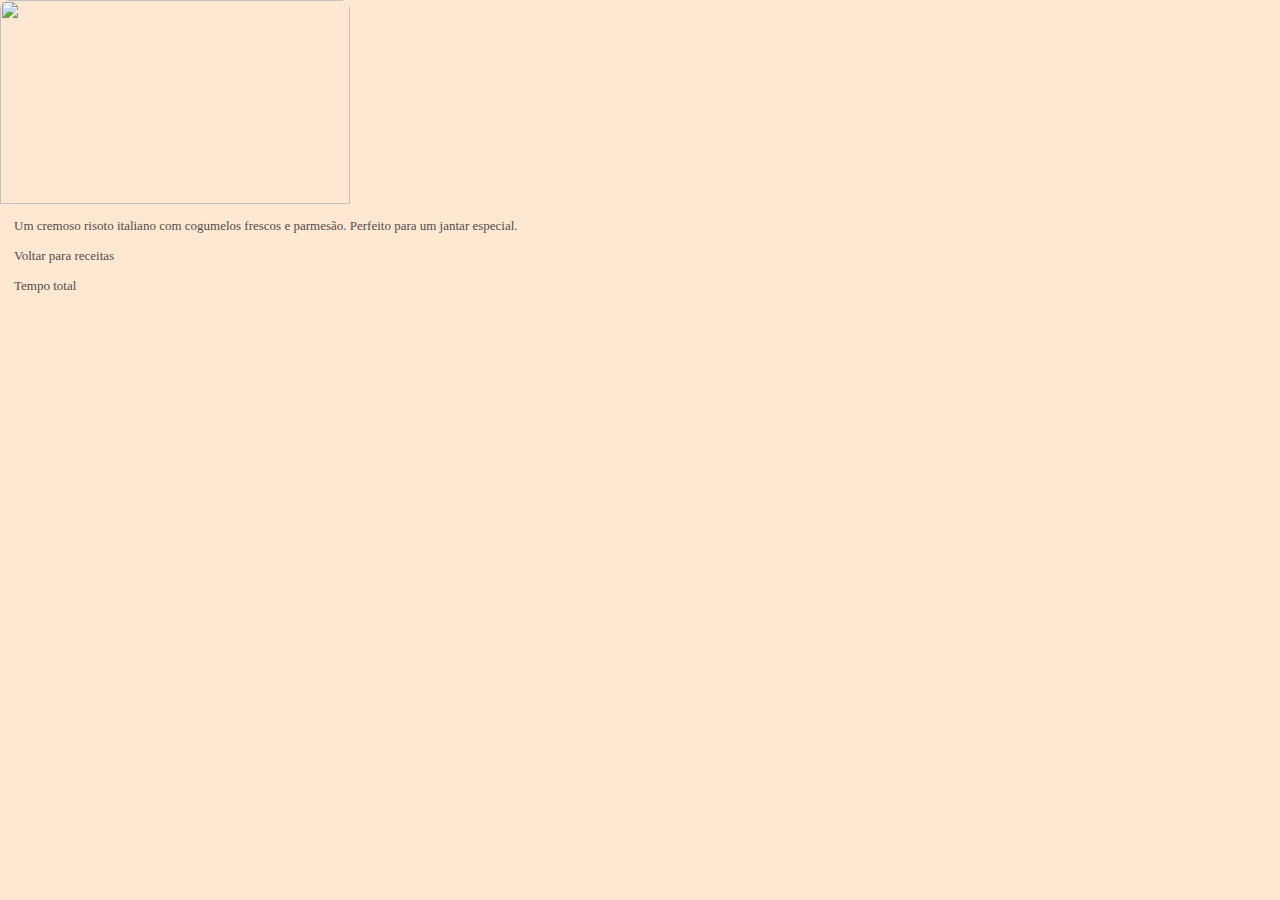
==== saboresDaCasa/risoto.html @ 9cd81d5d "risoto.html" ====
<html lang="PT-BR">
<head>
    <meta charset="UTF-8">
    <meta name="viewport" content="width=device-width, initial-scale=1.0">
    <title>Risoto de Cogumelos</title>
    <link rel="stylesheet" href="./style.css">
    <meta name="viewport" content="width=device-width, initial-scale=1.0">
</head>
<body class="body-home">
    <main>
        <div class="header">
       <img src="" alt="">
        <p>
            Um cremoso risoto italiano com cogumelos frescos e parmesão. Perfeito para um jantar especial.
        </p>
    </div>
    <p>Voltar para receitas</p>
    <p>Tempo total</p>

    </main>
</body>
</html>
---- saboresDaCasa/style.css ----
* {
    color:aliceblue; /*cor da letra(fonte)*/
    font-family: 'Segoe UI', 'Roboto';
}

body{
    background-color: #ffe8d2;
    min-height: 100vh;
    margin: 0;
    display: flex;
    flex-direction: column;
    padding: 0;
}

.main-title{
    background: #ee751c;
    text-align: center;
    padding: 15px;
    width: 100%;
}

.main-title h1{
    font-size: 40px;
    padding: 0;
    margin: 0;
}

.main-title p{
    font-size: 17px;
    color: aliceblue;
}

h2{
    font-size: 25px;
    color: #620000;
    text-align: center;
    margin-top: 45px;
    margin-bottom: 45px;
}

img{
    width: 350px;
    height: 204px;
    border-top-left-radius: 9px;
    border-top-right-radius: 9px;
}

 p{
    color: #534C4C;
    font-size: 13px;
    margin: 14px;
}

.caixas h4{
    color: #620000;
    font-size: 14px;
    margin: 8px;
    margin-top: 22px;
}

.min{
    display: flex;
    margin-top: -10px;
    justify-content: space-between;
    margin-right: 10px;
    margin-left: 3px;
}


.box{
    background-color: white;
    display: flex;
    margin-bottom: 30px;
    flex-direction: column;
    max-width: 350px;
    border-radius: 9px;
    box-shadow: 0 4px 8px 0 rgba(0, 0, 0, 0.2), 0 6px 20px 0 rgba(0, 0, 0, 0.19);
}

.caixas{
    display: flex;
    flex-wrap: wrap;
    justify-content: space-around;
    margin: 65px;
    
}

.rodape{
    background: #8F3204;
    text-align: center;
    padding: 15px;
    width: 100%;
}

.rodape p{
    color: #FFE900;
}

.rodape-text{
    display: flex;
    justify-content: flex-start;
    flex-direction: column;
    align-items: flex-start;
    margin-left: 100px;
}

.rodape-text h1{
    font-size: 18px;
    margin-bottom: 0;
}

.rodape-text p{
    margin: 0;
    font-size: 13px
}
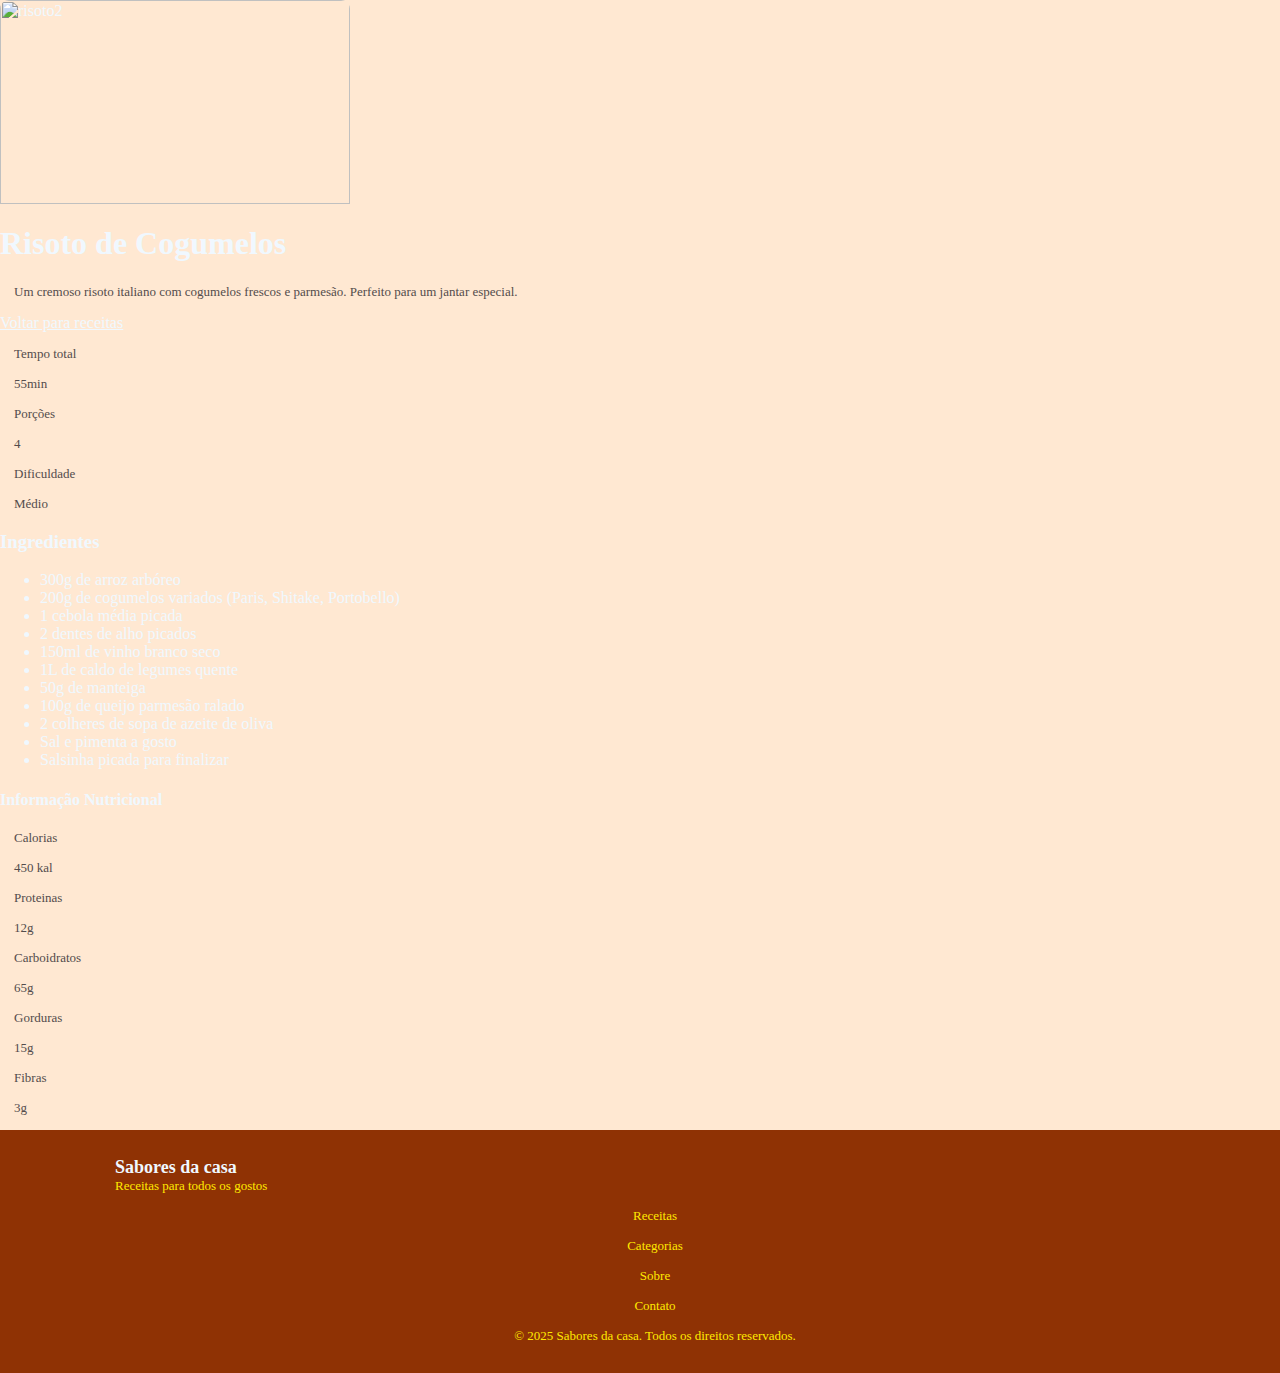
==== commit 6a32f577: "Update risoto.html" ====
--- a/saboresDaCasa/risoto.html
+++ b/saboresDaCasa/risoto.html
@@ -7,16 +7,81 @@
     <meta name="viewport" content="width=device-width, initial-scale=1.0">
 </head>
 <body class="body-home">
-    <main>
+    <main class="body-risoto">
         <div class="header">
-       <img src="" alt="">
+       <img src="/saboresDaCasa/imagens.png/risoto2.jpg" alt="risoto2">
+       <h1>Risoto de Cogumelos</h1>
         <p>
             Um cremoso risoto italiano com cogumelos frescos e parmesão. Perfeito para um jantar especial.
         </p>
     </div>
-    <p>Voltar para receitas</p>
+    <div class="back-button">
+    <a href="index.html">Voltar para receitas</a>
+</div>
+<div class="box-receita">
+<div class="porcoes">
+    <div class="porcoes-tempo">
     <p>Tempo total</p>
+    <p class="abaixo">55min</p>
+</div>
+<div class="porcoes-porcoes">
+    <p>Porções</p>
+    <p class="abaixo">4</p>
+</div>
+<div class="porcoes-dificuldade">
+    <p>Dificuldade</p>
+    <p class="abaixo">Médio</p>
+</div>
+</div>
+<div class="caixa-risoto">
+    <h3>Ingredientes</h3>
+</div>
+    <ul class="custom-bullets"> 
+   <li>300g de arroz arbóreo</li>
+    <li>200g de cogumelos variados (Paris, Shitake, Portobello)</li>
+    <li>1 cebola média picada</li>
+    <li>2 dentes de alho picados</li>
+    <li>150ml de vinho branco seco</li>
+    <li>1L de caldo de legumes quente</li>
+    <li>50g de manteiga</li>
+    <li>100g de queijo parmesão ralado</li>
+    <li>2 colheres de sopa de azeite de oliva</li>
+    <li>Sal e pimenta a gosto</li>
+    <li>Salsinha picada para finalizar</li>
+</ul>  
+</div>
+    <div class="nutri">
+    <h4>Informação Nutricional</h4>
+    <p>Calorias</p>
+    <p>450 kal</p>
+    <p>Proteinas</p>
+    <p>12g</p>
+    <p>Carboidratos</p>
+    <p>65g</p>
+    <p>Gorduras</p>
+    <p>15g</p>
+    <p>Fibras</p>
+    <p>3g</p>
+</div>
 
-    </main>
-</body>
+    <footer>
+        <div class="rodape">
+            <div class="rodape-text">
+        <h1>Sabores da casa</h1>
+        <p>Receitas para todos os gostos</p>
+    </div>
+    <div class="rodape-sobre">
+        <p>Receitas</p>
+        <p>Categorias</p>
+        <p>Sobre</p>
+        <p>Contato</p>
+
+    </div>
+    <div class="copy">
+        <p>&copy; 2025 Sabores da casa. Todos os direitos reservados.</p>
+    </div>
+</div>
+</footer>
+</main>
+</body> 
 </html>
